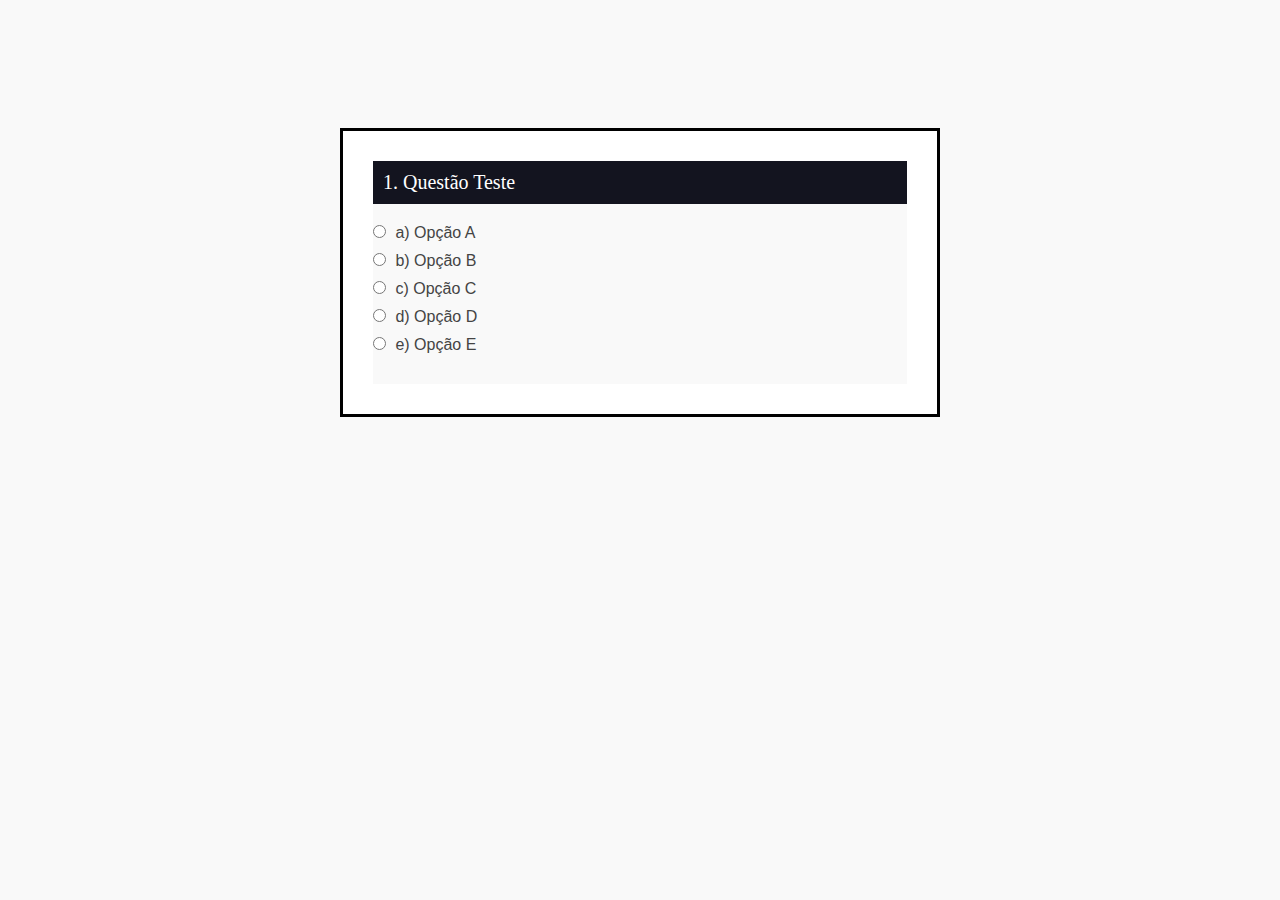
==== pergunta.html @ f86b905f "Telas iniciais" ====
<!DOCTYPE html>
<html lang="en">
<head>
    <meta charset="UTF-8">
    <meta name="viewport" content="width=device-width, initial-scale=1.0">
    <link rel="stylesheet" href="/css/styleperguntas.css">
    <script src="scripts/script.js"></script>
    <title>Formulário</title>
</head>
<body>
    <div class="container">
        <div class="content">
            <div class="container-tittle" id="branco">
                1. Questão Teste
            </div>
            <div class="container-questions">
                <form action="">
                    <div class="alternativas">
                        <label for="" id="branco">
                            <input type="radio" name="opcao" value="a">
                            a) Opção A
                        </label>
        
                        <label for="" id="branco">
                            <input type="radio" name="opcao" value="b">
                            b) Opção B
                        </label>
                    
                        <label for="" id="branco">
                            <input type="radio" name="opcao" value="c">
                            c) Opção C
                        </label>
        
                                        
                        <label for="" id="branco">
                            <input type="radio" name="opcao" value="c">
                            d) Opção D
                        </label>
        
                        <label for="" id="branco">
                            <input type="radio" name="opcao" value="c">
                            e) Opção E
                        </label>
                    </div>
    
                </form>
        </div>
       
        </div>
    </div>
</body>
</html>
---- css/styleperguntas.css ----
:root {
    --color-primary: #269fe6;
    --color-primary-hover: #2086c2;
    --color-primary-dark: #13141f;
    --color-primary-dark-hover: #212336;
    --color-primary-light: #d4ecfa;
    --color-primary-light-hover: #bdd8e7;

    --color-white: #fff;
    --color-black: #000;

    --color-dark-text: #444;
    --color-info-light: #cce5ff;
    --color-debug-light: #cce5ff;
    --color-success-light: #d4edda;
    --color-alert-light: #fff3cd;
    --color-warning-light: #fff3cd;
    --color-error-light: #f8d7da;

    --color-info-dark: #4d86c4;
    --color-debug-dark: #4d86c4;
    --color-success-dark: #4a9c5d;
    --color-alert-dark: #927f40;
    --color-warning-dark: #927f40;
    --color-error-dark: #da525d;

    --color-gray-0: #f9f9f9;
    --color-gray-1: #e0e0e0;
    --color-gray-2: #c7c7c7;
    --color-gray-3: #aeaeae;
    --color-gray-4: #959595;
    --color-gray-5: #7d7d7d;
    --color-gray-6: #646464;
    --color-gray-7: #4b4b4b;
    --color-gray-8: #323232;
    --color-gray-9: #191919;

    --font-primary: sans-serif;
    --font-headings: 'Roboto Slab', serif;

    --spacing-gutter-medium: 3rem;
    --spacing-gutter-large: 4rem;
}



h1, h2, h3, h4, h5, h6{
    font-family: var(--font-headings);
}

* {
    padding: 0;
    margin: 0;
    box-sizing: border-box;
    background-color: var(--color-gray-0);
} 

html {
    font-size: 62.5%;
    /* Realizando a conversão para trabalhar com rem */
}

body {
    font-size: 1.6rem; 
    font-family: var(--font-primary);
    color: var(--color-dark-text);
    background-color: var(--color-gray-0);
}

.container {
    max-width: 60rem; /* Reduzi a largura para melhorar a leitura */
    margin: 10% auto; /* Reduzi a margem superior */
    padding: var(--spacing-gutter-medium);
    border: 0.3rem solid var(--color-black);
    background-color: var(--color-white);
}

.container-tittle {
    background-color: var(--color-primary-dark);
    color: var(--color-white);
    padding: 1rem;
    font-size: 2rem;
    font-family: var(--font-headings);
}

.container-questions {
    padding: 2rem 0;
}

.alternativas {
    display: flex;
    flex-direction: column;
}

label {
    display: block;
    margin-bottom: 1rem;
}

input[type="radio"] {
    margin-right: 0.5rem;
}

button {
    padding: 1rem 2rem;
    font-size: 1.6rem;
    background-color: var(--color-primary);
    color: var(--color-white);
    border: none;
    cursor: pointer;
    transition: background-color 0.3s ease-in-out;
}

button:hover {
    background-color: var(--color-primary-hover);
}
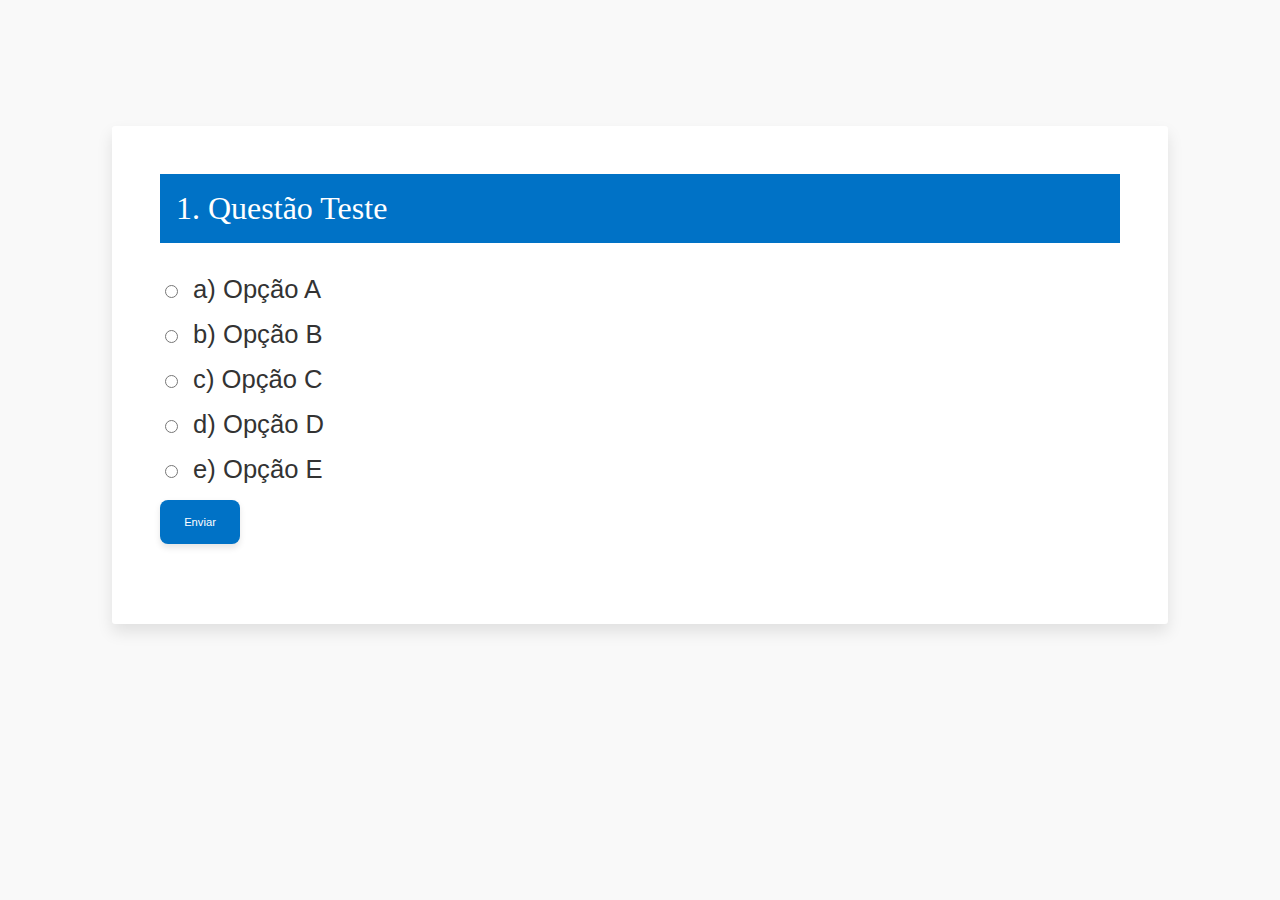
==== commit 1ce774af: "att" ====
--- a/pergunta.html
+++ b/pergunta.html
@@ -42,11 +42,14 @@
                             e) Opção E
                         </label>
                     </div>
+
+                    <div class="submit">
+                        <button type="submit">Enviar</button>
+                    </div>
     
                 </form>
-        </div>
-       
+            </div>
         </div>
     </div>
 </body>
-</html>+</html>
--- a/css/styleperguntas.css
+++ b/css/styleperguntas.css
@@ -1,15 +1,15 @@
 :root {
-    --color-primary: #269fe6;
-    --color-primary-hover: #2086c2;
-    --color-primary-dark: #13141f;
-    --color-primary-dark-hover: #212336;
-    --color-primary-light: #d4ecfa;
+    --color-primary: #0072c6; /* Azul corporativo */
+    --color-primary-hover: #005a9e; /* Tom mais escuro no hover */
+    --color-primary-dark: #001c32; /* Azul escuro para detalhes */
+    --color-primary-dark-hover: #002b4d; /* Tom mais escuro para detalhes no hover */
+    --color-primary-light: #cfe8fa; /* Azul claro para fundos */
     --color-primary-light-hover: #bdd8e7;
 
     --color-white: #fff;
     --color-black: #000;
 
-    --color-dark-text: #444;
+    --color-dark-text: #333; /* Texto escuro para melhor legibilidade */
     --color-info-light: #cce5ff;
     --color-debug-light: #cce5ff;
     --color-success-light: #d4edda;
@@ -35,31 +35,12 @@
     --color-gray-8: #323232;
     --color-gray-9: #191919;
 
-    --font-primary: sans-serif;
+    --font-primary: 'Helvetica Neue', Helvetica, Arial, sans-serif; /* Fonte mais corporativa */
     --font-headings: 'Roboto Slab', serif;
 
     --spacing-gutter-medium: 3rem;
     --spacing-gutter-large: 4rem;
 }
-
-
-
-h1, h2, h3, h4, h5, h6{
-    font-family: var(--font-headings);
-}
-
-* {
-    padding: 0;
-    margin: 0;
-    box-sizing: border-box;
-    background-color: var(--color-gray-0);
-} 
-
-html {
-    font-size: 62.5%;
-    /* Realizando a conversão para trabalhar com rem */
-}
-
 body {
     font-size: 1.6rem; 
     font-family: var(--font-primary);
@@ -68,15 +49,25 @@
 }
 
 .container {
-    max-width: 60rem; /* Reduzi a largura para melhorar a leitura */
-    margin: 10% auto; /* Reduzi a margem superior */
+    border-radius: .2rem;
+    max-width: 60rem;
+    margin: 10% auto;
     padding: var(--spacing-gutter-medium);
-    border: 0.3rem solid var(--color-black);
+    box-shadow: 0 0.5rem 1rem rgba(0, 0, 0, 0.1); /* Adiciona uma sombra sutil */
+    background-color: var(--color-white);
+}
+
+.container:hover {
+    border-radius: 2rem;
+    max-width: 70rem;
+    margin: 10% auto;
+    padding: var(--spacing-gutter-medium);
+    box-shadow: 0 0.5rem 1rem rgba(0, 0, 0, 0.1); /* Adiciona uma sombra sutil */
     background-color: var(--color-white);
 }
 
 .container-tittle {
-    background-color: var(--color-primary-dark);
+    background-color: var(--color-primary);
     color: var(--color-white);
     padding: 1rem;
     font-size: 2rem;
@@ -102,15 +93,26 @@
 }
 
 button {
-    padding: 1rem 2rem;
-    font-size: 1.6rem;
+    width: 5rem;
+    font-size: 0.7rem;
+    padding: 1rem 1rem;
+    margin: 0 auto;
     background-color: var(--color-primary);
     color: var(--color-white);
     border: none;
+    border-radius: 0.5rem; 
     cursor: pointer;
-    transition: background-color 0.3s ease-in-out;
+    transition: background-color 0.3s ease-in-out, transform 0.2s ease-in-out;
+
+    box-shadow: 0 0.2rem 0.4rem rgba(0, 0, 0, 0.1);
 }
 
 button:hover {
     background-color: var(--color-primary-hover);
+    transform: scale(1.05);
+}
+
+
+button:hover {
+    background-color: var(--color-primary-hover);
 }